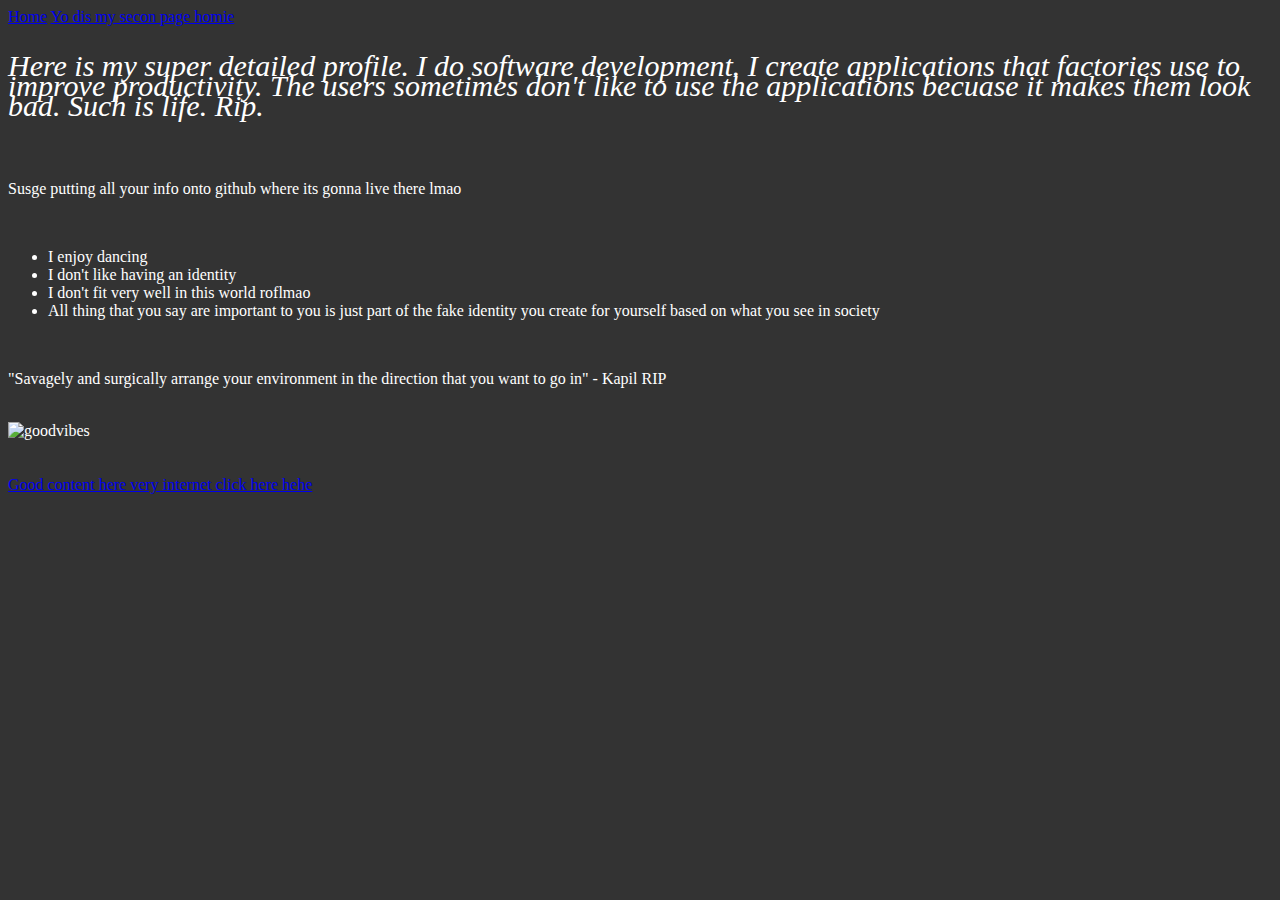
==== index.html @ 9432fc5c "Create index.html" ====
<!DOCTYPE html>

<link href="ggez.css" rel="stylesheet" />

<html>
  <head>
    <title>Example Homepage</title>
  </head>
  <body>
    <div class="topnav">
      <a class="active" href="index.html">Home</a>
      <a href="secondpage.html">Yo dis my secon page homie</a>
    </div> 

    <p class='ekko'>Here is my super detailed profile. I do software development. I create applications that factories use to improve productivity. The users sometimes don't like to use the applications becuase it makes them look bad. Such is life. Rip. </p>

    <br>

    <p class='zell'>Susge putting all your info onto github where its gonna live there lmao</p>

    <br>

    <ul>
      <li>I enjoy dancing</li>
      <li>I don't like having an identity</li>
      <li>I don't fit very well in this world roflmao</li>
      <li>All thing that you say are important to you is just part of the fake identity you create for yourself based on what you see in society</li>
    </ul>

    <br>

    <p>"Savagely and surgically arrange your environment in the direction that you want to go in" - Kapil RIP</p>

    <br>

    <img src = 'https://i.imgur.com/Zq0iBJK.jpeg' alt = 'goodvibes' style='width:400px;height:200px;'></img>

    <br>
    <br>
    <br>

    <a href = 'https://reddit.com'>Good content here very internet click here hehe</a>

    <br>
  </body>
</html>
---- ggez.css ----
.ekko{
  font-weight: 30px;
  font-family: cursive;
  font-style: italic;
  font-size: 30px;
  line-height: 20px;
}

.zell{
  font-size: 1rem;
}

body{
  background-color: #333333;
  color:white
}
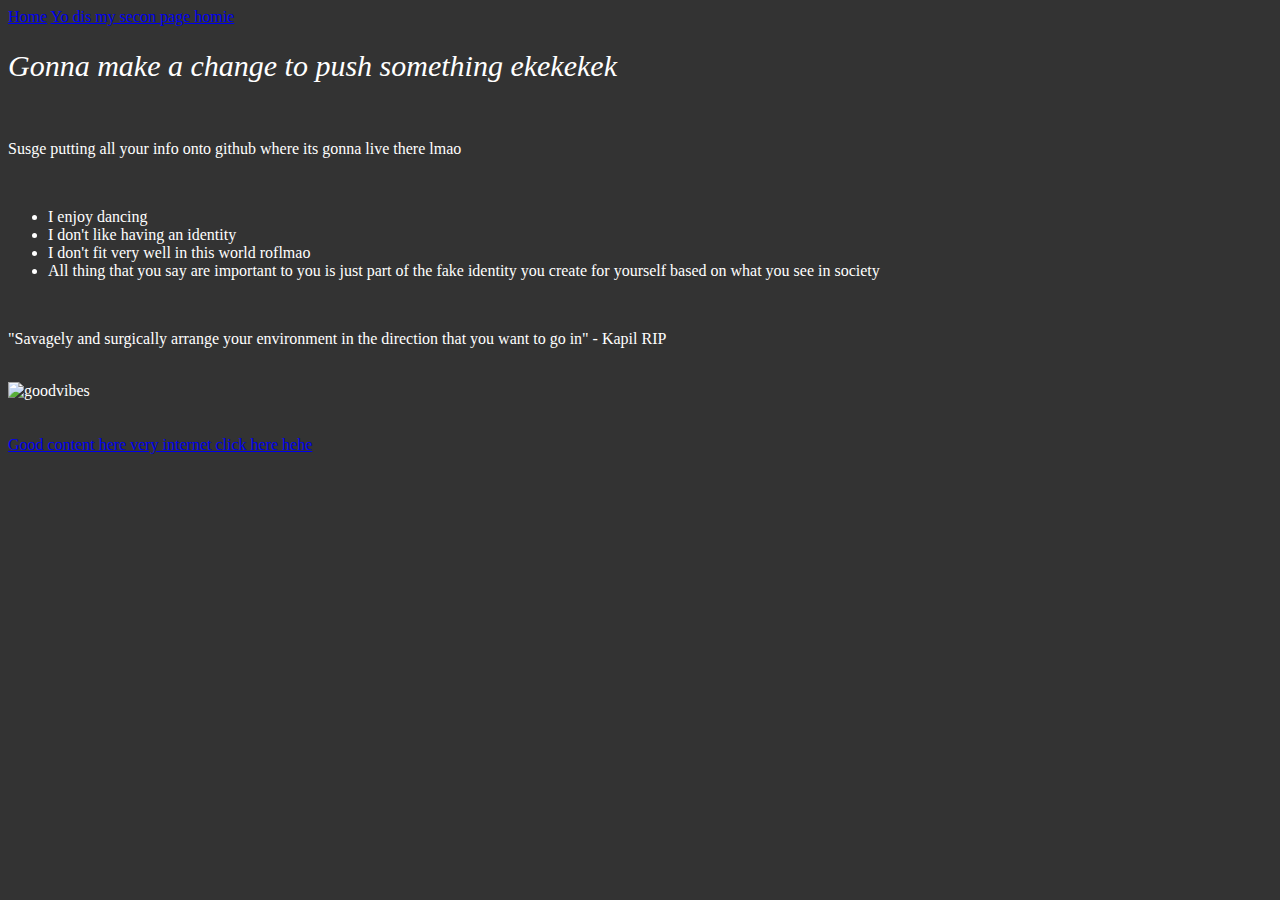
==== commit 604b3a06: "Update index.html" ====
--- a/index.html
+++ b/index.html
@@ -12,7 +12,7 @@
       <a href="secondpage.html">Yo dis my secon page homie</a>
     </div> 
 
-    <p class='ekko'>Here is my super detailed profile. I do software development. I create applications that factories use to improve productivity. The users sometimes don't like to use the applications becuase it makes them look bad. Such is life. Rip. </p>
+    <p class='ekko'>Gonna make a change to push something ekekekek </p>
 
     <br>
 
